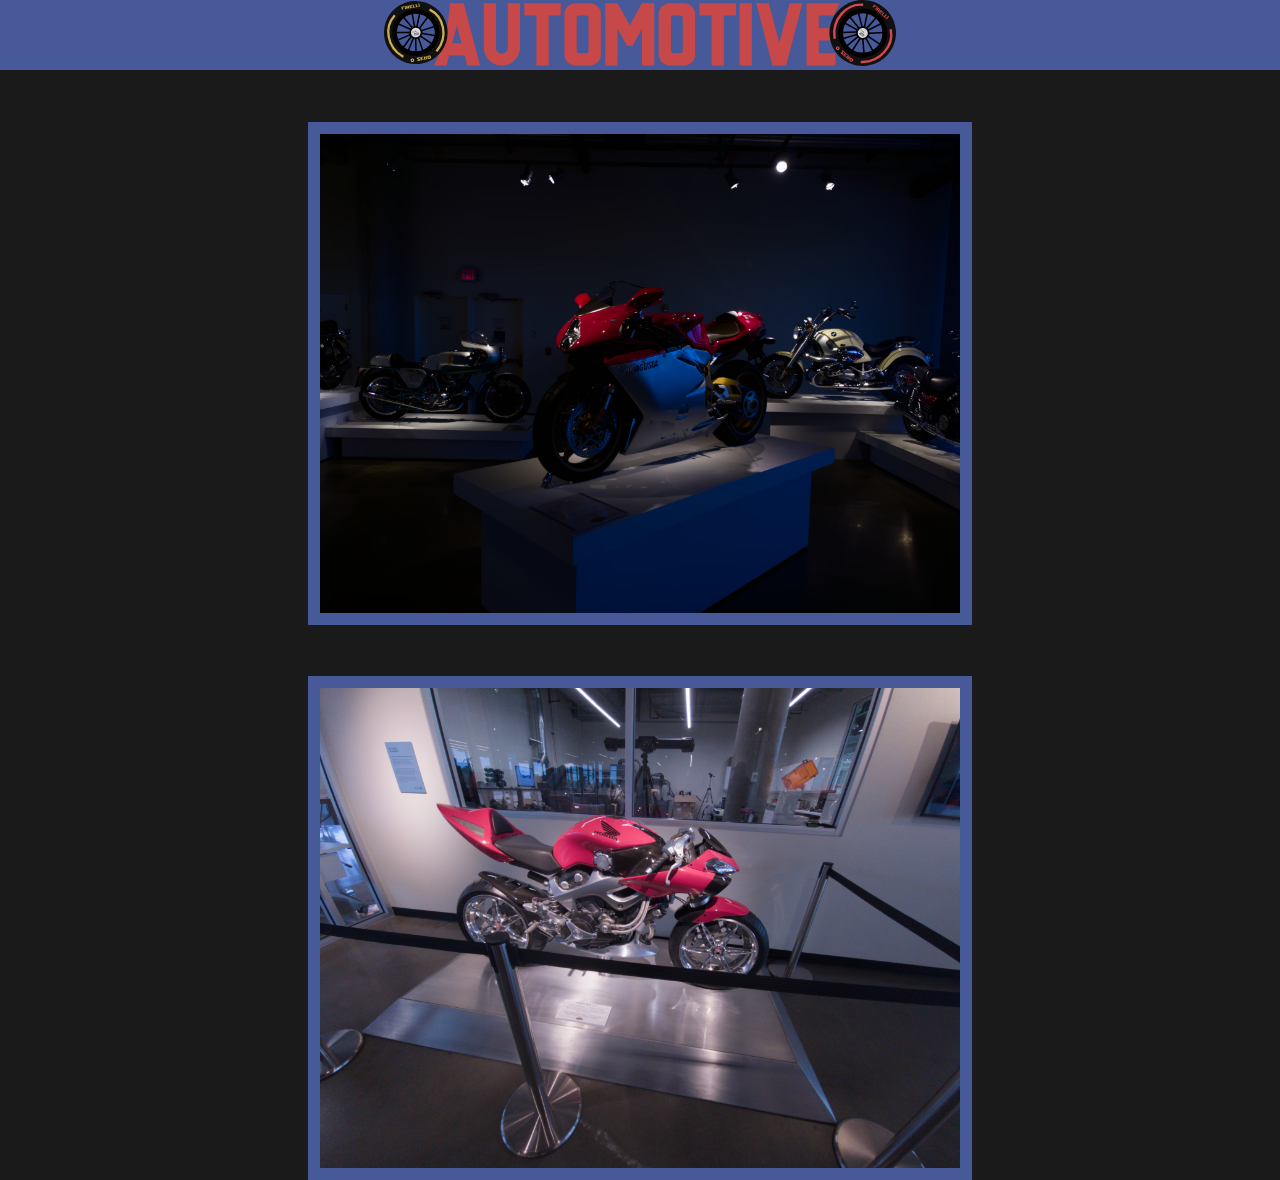
==== Auto.html @ 26ad26e4 "Add files via upload" ====
<!DOCTYPE html>
<html lang="en">
<head>
    <meta charset="UTF-8">
    <meta name="viewport" content="width=device-width, initial-scale=1.0">
    <title>Automotive</title>
    <link rel="stylesheet" href="Auto.css">
    <link rel="icon" type="image/x-icon" href="Favico/Auto.ico">
</head>
<body>

 <div class="header">
   <img src="svgs/Automotive-Logo.svg">
 </div>

 <div class="photos">
  <img src="Images-Auto/Bike.jpg">
  <img src="Images-Auto/bike2.jpg">
 </div>

</body>
</html>
---- Auto.css ----
body { 
 background-color: #191a19; 
}


body, html {
  margin: 0;
  height: 100%;
}


.header{
 background-color: #475999;
 text-align: center;
}

.header img{
 width: 40%;
 height: 40%;
}

.photos img{
 display: block;
 border:#475999;
 border-width:1vw 1vw;
 border-style:solid;
 margin-top:4%;
 margin-left:auto;
 margin-right:auto;
 max-width: 50%;
 max-height: 50%;
 
}
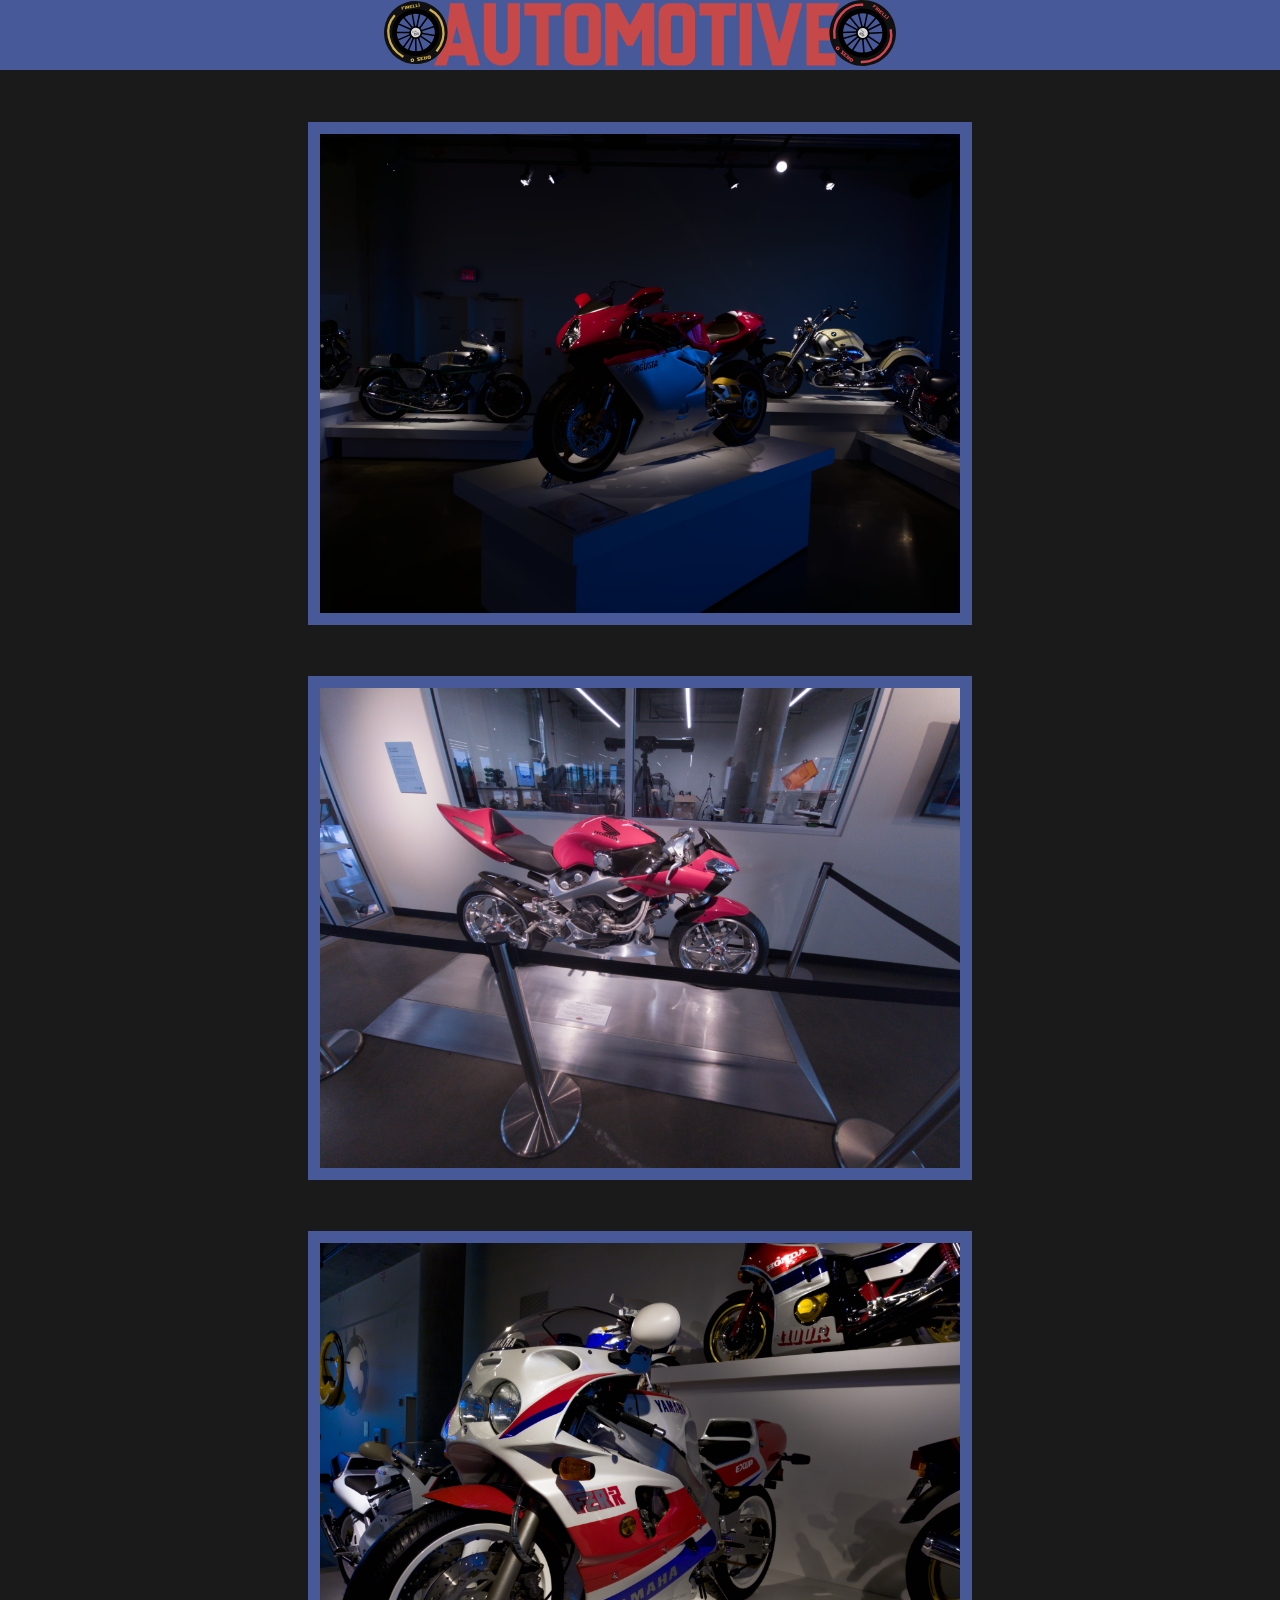
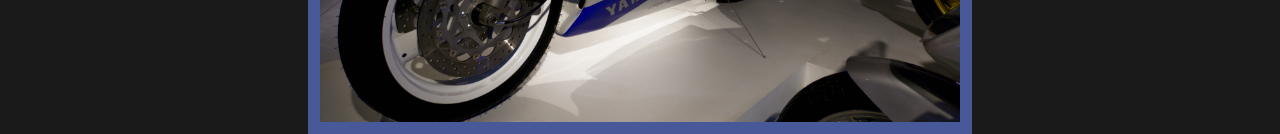
==== commit f465d110: "Update Auto.html" ====
--- a/Auto.html
+++ b/Auto.html
@@ -16,6 +16,7 @@
  <div class="photos">
   <img src="Images-Auto/Bike.jpg">
   <img src="Images-Auto/bike2.jpg">
+  <img src="Images-Auto/VROOM.jpg">
  </div>
 
 </body>
